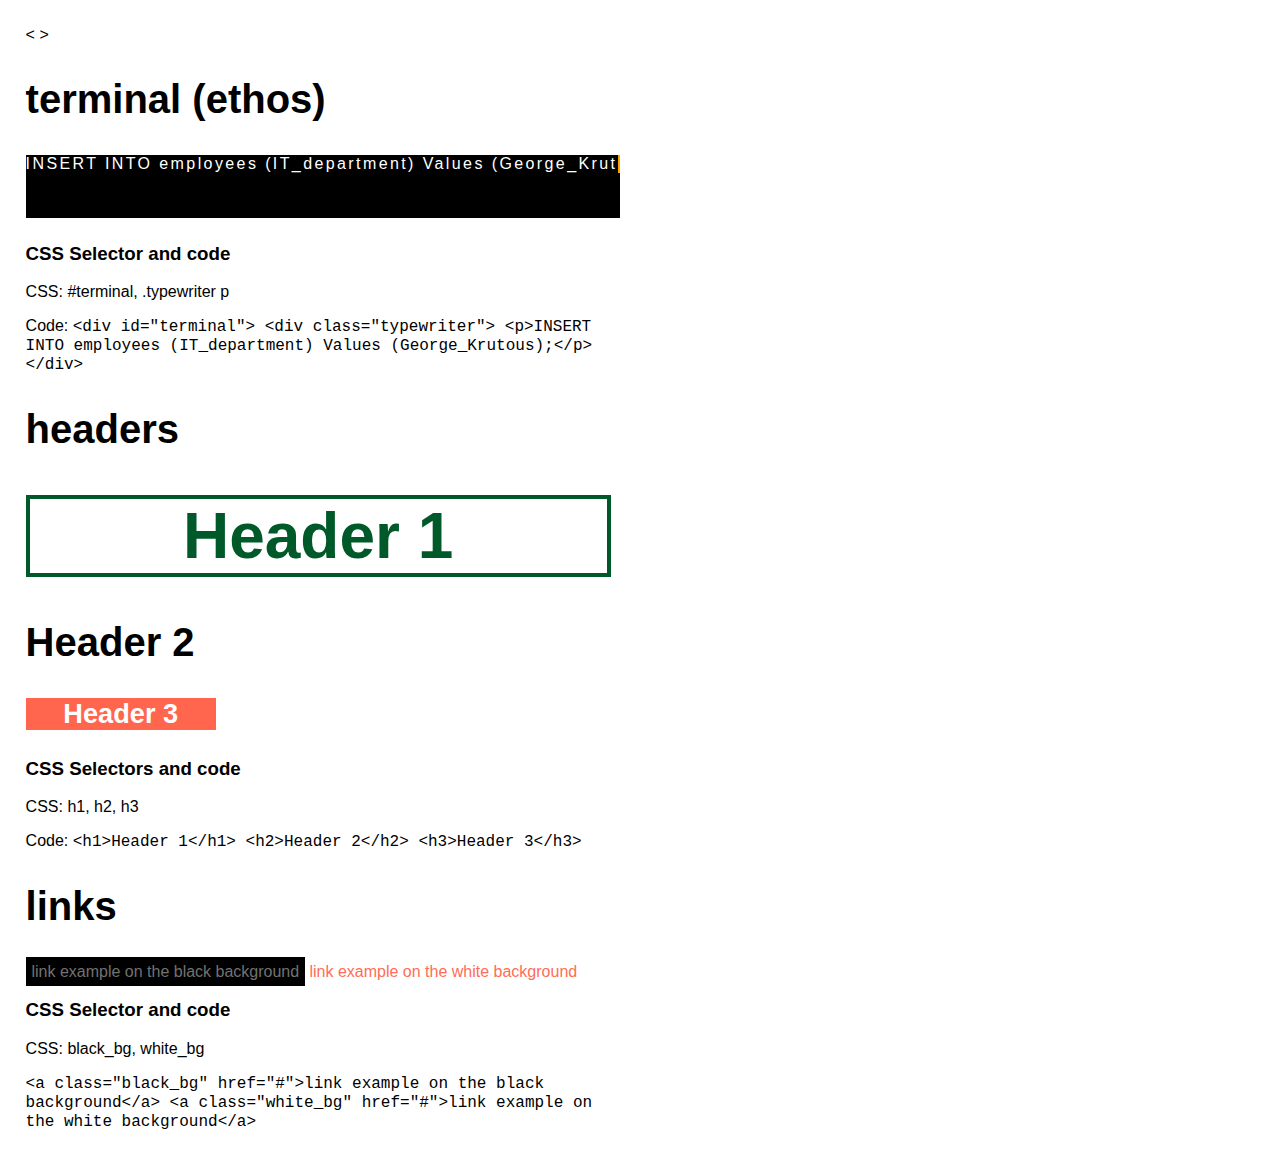
==== P03/styleguide.html @ b9948548 "main files upload" ====
<!DOCTYPE html>
<html lang="en">
    <head>
        <meta name="viewport" content="width=device-width,initial-scale=1">
        <meta charset="utf-8">
        <title>George Krutous</title>
        <link rel="stylesheet" href="css/normalize.css">
        <link rel="stylesheet" href="css/grid.css">
        <link rel="stylesheet" href="css/main.css">
    </head> 
    <body>
        <!--https://css-tricks.com/snippets/css/typewriter-effect/-->
        
        
        &lt;   &gt;
        
        
        <h2>terminal (ethos)</h2>
        
            <div id="terminal">
                <div class="typewriter">
                    <p>INSERT INTO employees (IT_department)
                    Values (George_Krutous);</p>
                </div>
            </div>
        
            <div class="wrapper">
            <section>
                    
                
                    <h3>CSS Selector and code</h3>
                    <p>CSS: #terminal, .typewriter p</p>
                    <p>Code: 
                        <code> &lt;div id="terminal"&gt;
                        &lt;div class="typewriter"&gt;
                            &lt;p&gt;INSERT INTO employees (IT_department)
                            Values (George_Krutous);&lt;/p&gt;
                        &lt;/div&gt; 
                        </code>
                    </p>
            </section>
            
            <section>
                <h2>headers</h2>

                    <h1>Header 1</h1>
                    <h2>Header 2</h2>
                    <h3 class="style_guide">Header 3</h3>

                <h3>CSS Selectors and code</h3>
                    <p>CSS: h1, h2, h3</p>
                    <p>Code: 
                        <code>
                        &lt;h1&gt;Header 1&lt;/h1&gt;
                        &lt;h2&gt;Header 2&lt;/h2&gt;
                        &lt;h3&gt;Header 3&lt;/h3&gt;
                        </code>
                    </p>
            </section>    
            
            <section>
                  <h2>links</h2>   
                <a class="black_bg" href="#">link example on the black background</a>
                <a class="white_bg" href="#">link example on the white background</a>
                
                <h3>CSS Selector and code</h3>
                <p>CSS: black_bg, white_bg</p>
                <code>
                    &lt;a class="black_bg" href="#"&gt;link example on the black background&lt;/a&gt;
                    &lt;a class="white_bg" href="#"&gt;link example on the white background&lt;/a&gt;
                </code>
            </section>    
                
                
            
            
            
                
            
        </div>
    </body>
</html>
---- P03/css/grid.css ----
/* based on https://www.w3schools.com/css/css3_flexbox.asp and https://css-tricks.com/snippets/css/a-guide-to-flexbox/  and weel 3 lecture*/

*{
    box-sizing: border-box;
}

.flex-container{
    display: flex;

}

.flex-container .col {
    flex: 1;
}

.flex-container-1of10{
    display: flex;
}

.flex-container-3of10 {
    display: flex;
}

.flex-container-5of10{
    display: flex;
}

.flex-container-1of10 .col{
    width: 10%;
}

.flex-container-3of10 .col{

    width: 33.33333%;
}

.flex-container-5of10 .col{

    width: 50%;
}



@media screen and (max-width: 768px) { /* smaller than 768px */

  /*  .flex-container, .flex-container-3of10 .flex-container-5of10 .flex-container-1of10 {
        display: block;
    }

    .flex-container .col, .flex-container-3of10 .flex-container-5of10 .flex-container-1of10 .col {
        width: 100%;
    }*/

 .parallax-about-2 .flex-container, .flex-container-3of10, .flex-container-5of10, .flex-container-1of10 {
    display: block;
    .col {
      width: 100%;
    }
  }

}

@media screen and (max-width: 1147px) { /* smaller than 768px */

  /*  .flex-container, .flex-container-3of10 .flex-container-5of10 .flex-container-1of10 {
        display: block;
    }

    .flex-container .col, .flex-container-3of10 .flex-container-5of10 .flex-container-1of10 .col {
        width: 100%;
    }*/

  .flex-container, .flex-container-3of10, .flex-container-5of10, .flex-container-1of10 {
    display: block;
    .col {
      width: 100%;
    }
  }

}
---- P03/css/main.css ----
html{
    margin: 2% 2% 2% 2%; /* top right bottom left */
}


.typewriter p {
  overflow: hidden; /* Ensures the content is not revealed until the animation */
  border-right: .15em solid orange; /* The typwriter cursor */
  white-space: nowrap; /* Keeps the content on a single line */
  margin: 0 auto; /* Gives that scrolling effect as the typing happens */
  letter-spacing: .15em; /* Adjust as needed */
  animation: 
    typing 5.5s steps(40, end),
    blink-caret .75s step-end infinite;
    color: white;
}



/* The typing effect */
@keyframes typing {
  from { width: 0 }
  to { width: 100% }
}

/* The typewriter cursor effect */
@keyframes blink-caret {
  from, to { border-color: transparent }
  50% { border-color: orange; }
}

#terminal {
    background-color: black;
    width: 66vh;
    height: 7vh;
    margin-bottom: 2%;
}

.breaker{
    
}

h1{
    font-size: 4rem;
    color: #005928;
    border-bottom: 0.25rem solid #005928;
    border-top: 0.25rem solid #005928;
    border-left: 0.25rem solid #005928;  
    border-right: 0.25rem solid #005928;   
    text-align: center;
    
}

h2{
    font-size: 2.5rem;
    
    
}

.style_guide{ /*h3*/
    font-size: 1.7rem;
    background-color: #FF664D;
    color: white;
    max-width: 7em;
    text-align: center;
}

.wrapper{
    max-width: 65vh;
}

.black_bg{
    background: black;
    text-decoration: none;
    color: #727272;
    padding: 1% 1% 1% 1%;
}

.black_bg:hover, .black_bg:active {
    background: #272727;
    text-decoration: underline;
    text-decoration-color: #FF654C;
    color: white;
}

.white_bg {
    background: white;
    text-decoration: none;
    color: #FF6D55;
}

.white_bg:hover, .white_bg:active{
    text-decoration: underline;
    text-decoration-color: black;
}
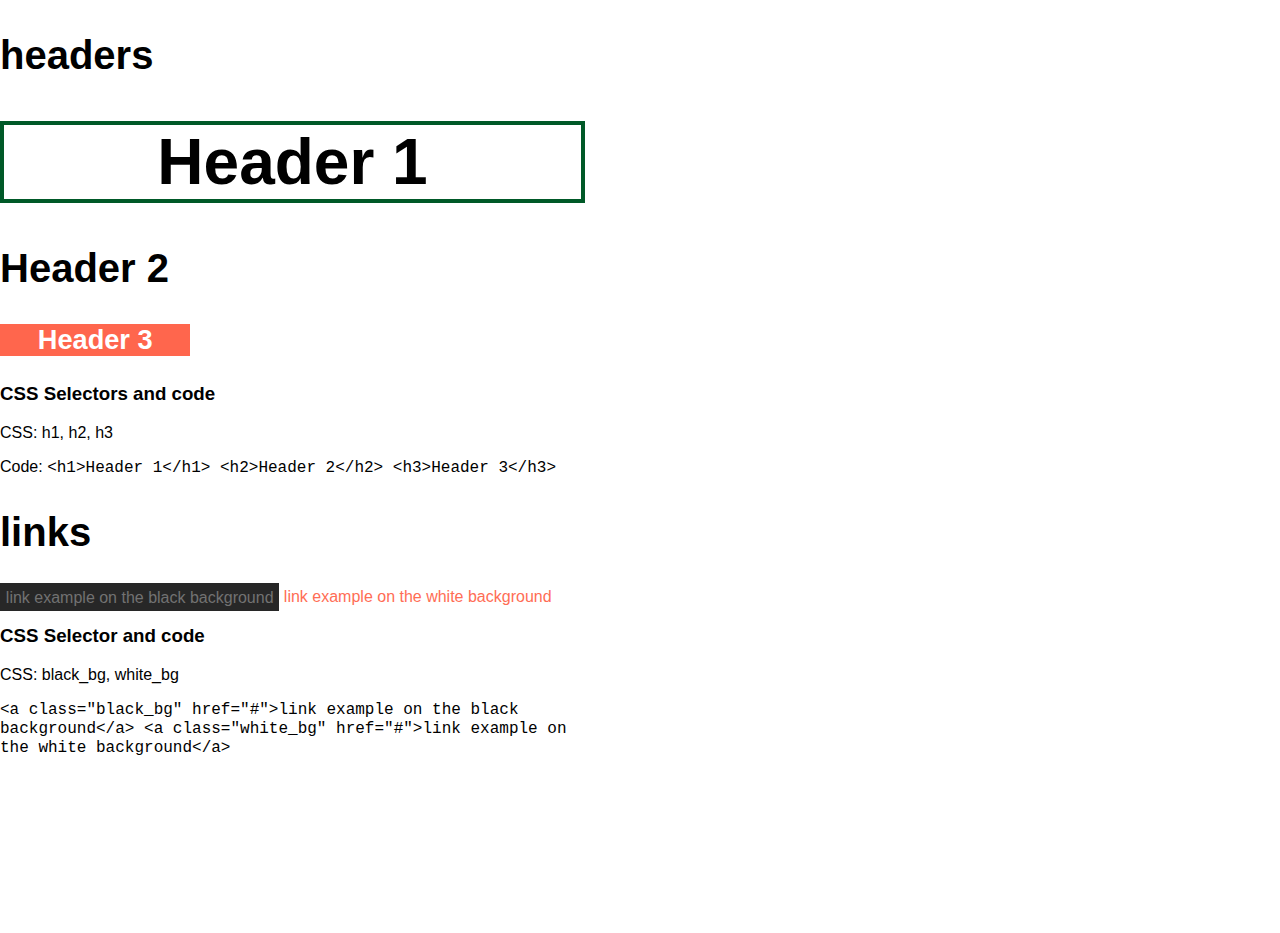
==== commit d0223de0: "references and prepos" ====
--- a/P03/styleguide.html
+++ b/P03/styleguide.html
@@ -1,82 +1,61 @@
 <!DOCTYPE html>
 <html lang="en">
-    <head>
-        <meta name="viewport" content="width=device-width,initial-scale=1">
-        <meta charset="utf-8">
-        <title>George Krutous</title>
-        <link rel="stylesheet" href="css/normalize.css">
-        <link rel="stylesheet" href="css/grid.css">
-        <link rel="stylesheet" href="css/main.css">
-    </head> 
-    <body>
-        <!--https://css-tricks.com/snippets/css/typewriter-effect/-->
-        
-        
-        &lt;   &gt;
-        
-        
-        <h2>terminal (ethos)</h2>
-        
-            <div id="terminal">
-                <div class="typewriter">
-                    <p>INSERT INTO employees (IT_department)
-                    Values (George_Krutous);</p>
-                </div>
-            </div>
-        
-            <div class="wrapper">
-            <section>
-                    
-                
-                    <h3>CSS Selector and code</h3>
-                    <p>CSS: #terminal, .typewriter p</p>
-                    <p>Code: 
-                        <code> &lt;div id="terminal"&gt;
-                        &lt;div class="typewriter"&gt;
-                            &lt;p&gt;INSERT INTO employees (IT_department)
-                            Values (George_Krutous);&lt;/p&gt;
-                        &lt;/div&gt; 
-                        </code>
-                    </p>
-            </section>
-            
-            <section>
-                <h2>headers</h2>
-
-                    <h1>Header 1</h1>
-                    <h2>Header 2</h2>
-                    <h3 class="style_guide">Header 3</h3>
-
-                <h3>CSS Selectors and code</h3>
-                    <p>CSS: h1, h2, h3</p>
-                    <p>Code: 
-                        <code>
-                        &lt;h1&gt;Header 1&lt;/h1&gt;
-                        &lt;h2&gt;Header 2&lt;/h2&gt;
-                        &lt;h3&gt;Header 3&lt;/h3&gt;
-                        </code>
-                    </p>
-            </section>    
-            
-            <section>
-                  <h2>links</h2>   
-                <a class="black_bg" href="#">link example on the black background</a>
-                <a class="white_bg" href="#">link example on the white background</a>
-                
-                <h3>CSS Selector and code</h3>
-                <p>CSS: black_bg, white_bg</p>
-                <code>
-                    &lt;a class="black_bg" href="#"&gt;link example on the black background&lt;/a&gt;
-                    &lt;a class="white_bg" href="#"&gt;link example on the white background&lt;/a&gt;
+   <head>
+      <meta name="viewport" content="width=device-width,initial-scale=1">
+      <meta charset="utf-8">
+      <title>George Krutous</title>
+      <link rel="stylesheet" href="css/normalize.css">
+      <link rel="stylesheet" href="css/grid.css">
+      <link rel="stylesheet" href="css/main.css">
+   </head>
+   <body>
+      <!--https://css-tricks.com/snippets/css/typewriter-effect/-->
+      <!--<h2>terminal (ethos)</h2>
+         <div id="terminal">
+             <div class="typewriter">
+                 <p>INSERT INTO employees (IT_department)
+                 Values (George_Krutous);</p>
+             </div>
+         </div>-->
+      <div class="wrapper">
+         <!--<section>
+            <h3>CSS Selector and code</h3>
+            <p>CSS: #terminal, .typewriter p</p>
+            <p>Code: 
+                <code> &lt;div id="terminal"&gt;
+                &lt;div class="typewriter"&gt;
+                    &lt;p&gt;INSERT INTO employees (IT_department)
+                    Values (George_Krutous);&lt;/p&gt;
+                &lt;/div&gt; 
                 </code>
-            </section>    
-                
-                
-            
-            
-            
-                
-            
-        </div>
-    </body>
+            </p>
+            </section>-->
+         <section class="styleguide">
+            <h2>headers</h2>
+            <h1>Header 1</h1>
+            <h2>Header 2</h2>
+            <h3 class="style_guide">Header 3</h3>
+            <h3>CSS Selectors and code</h3>
+            <p>CSS: h1, h2, h3</p>
+            <p>Code: 
+               <code>
+               &lt;h1&gt;Header 1&lt;/h1&gt;
+               &lt;h2&gt;Header 2&lt;/h2&gt;
+               &lt;h3&gt;Header 3&lt;/h3&gt;
+               </code>
+            </p>
+         </section>
+         <section>
+            <h2>links</h2>
+            <a class="black_bg" href="#">link example on the black background</a>
+            <a class="white_bg" href="#">link example on the white background</a>
+            <h3>CSS Selector and code</h3>
+            <p>CSS: black_bg, white_bg</p>
+            <code>
+            &lt;a class="black_bg" href="#"&gt;link example on the black background&lt;/a&gt;
+            &lt;a class="white_bg" href="#"&gt;link example on the white background&lt;/a&gt;
+            </code>
+         </section>
+      </div>
+   </body>
 </html>--- a/P03/css/grid.css
+++ b/P03/css/grid.css
@@ -1,80 +1 @@
-/* based on https://www.w3schools.com/css/css3_flexbox.asp and https://css-tricks.com/snippets/css/a-guide-to-flexbox/  and weel 3 lecture*/
-
-*{
-    box-sizing: border-box;
-}
-
-.flex-container{
-    display: flex;
-
-}
-
-.flex-container .col {
-    flex: 1;
-}
-
-.flex-container-1of10{
-    display: flex;
-}
-
-.flex-container-3of10 {
-    display: flex;
-}
-
-.flex-container-5of10{
-    display: flex;
-}
-
-.flex-container-1of10 .col{
-    width: 10%;
-}
-
-.flex-container-3of10 .col{
-
-    width: 33.33333%;
-}
-
-.flex-container-5of10 .col{
-
-    width: 50%;
-}
-
-
-
-@media screen and (max-width: 768px) { /* smaller than 768px */
-
-  /*  .flex-container, .flex-container-3of10 .flex-container-5of10 .flex-container-1of10 {
-        display: block;
-    }
-
-    .flex-container .col, .flex-container-3of10 .flex-container-5of10 .flex-container-1of10 .col {
-        width: 100%;
-    }*/
-
- .parallax-about-2 .flex-container, .flex-container-3of10, .flex-container-5of10, .flex-container-1of10 {
-    display: block;
-    .col {
-      width: 100%;
-    }
-  }
-
-}
-
-@media screen and (max-width: 1147px) { /* smaller than 768px */
-
-  /*  .flex-container, .flex-container-3of10 .flex-container-5of10 .flex-container-1of10 {
-        display: block;
-    }
-
-    .flex-container .col, .flex-container-3of10 .flex-container-5of10 .flex-container-1of10 .col {
-        width: 100%;
-    }*/
-
-  .flex-container, .flex-container-3of10, .flex-container-5of10, .flex-container-1of10 {
-    display: block;
-    .col {
-      width: 100%;
-    }
-  }
-
-}
+*{-webkit-box-sizing:border-box;box-sizing:border-box}.container{display:-webkit-box;display:-ms-flexbox;display:flex;-webkit-box-orient:horizontal;-webkit-box-direction:normal;-ms-flex-direction:row;flex-direction:row;-ms-flex-wrap:nowrap;flex-wrap:nowrap;-webkit-box-pack:center;-ms-flex-pack:center;justify-content:center}.row:after{content:"";clear:both;display:table}[class*=col-]{float:left;padding:2%}.col-1{width:8.33%}.col-2{width:16.66%}.col-3{width:25%}.col-4{width:33.33%}.col-5{width:41.66%}.col-6{width:50%}.col-7{width:58.33%}.col-8{width:66.66%}.col-9{width:75%}.col-10{width:83.33%}.col-11{width:91.66%}.col-12{width:100%}@media screen and (max-width:880px){[class*=col-]{width:100%}.container_right{text-align:left}.biography img{max-width:25%;height:auto;border-radius:50%;margin-top:20%;margin-left:10%}.biography{width:100%;height:auto;padding-top:20%}.section_container{height:auto}}--- a/P03/css/main.css
+++ b/P03/css/main.css
@@ -1,95 +1 @@
-html{
-    margin: 2% 2% 2% 2%; /* top right bottom left */
-}
-
-
-.typewriter p {
-  overflow: hidden; /* Ensures the content is not revealed until the animation */
-  border-right: .15em solid orange; /* The typwriter cursor */
-  white-space: nowrap; /* Keeps the content on a single line */
-  margin: 0 auto; /* Gives that scrolling effect as the typing happens */
-  letter-spacing: .15em; /* Adjust as needed */
-  animation: 
-    typing 5.5s steps(40, end),
-    blink-caret .75s step-end infinite;
-    color: white;
-}
-
-
-
-/* The typing effect */
-@keyframes typing {
-  from { width: 0 }
-  to { width: 100% }
-}
-
-/* The typewriter cursor effect */
-@keyframes blink-caret {
-  from, to { border-color: transparent }
-  50% { border-color: orange; }
-}
-
-#terminal {
-    background-color: black;
-    width: 66vh;
-    height: 7vh;
-    margin-bottom: 2%;
-}
-
-.breaker{
-    
-}
-
-h1{
-    font-size: 4rem;
-    color: #005928;
-    border-bottom: 0.25rem solid #005928;
-    border-top: 0.25rem solid #005928;
-    border-left: 0.25rem solid #005928;  
-    border-right: 0.25rem solid #005928;   
-    text-align: center;
-    
-}
-
-h2{
-    font-size: 2.5rem;
-    
-    
-}
-
-.style_guide{ /*h3*/
-    font-size: 1.7rem;
-    background-color: #FF664D;
-    color: white;
-    max-width: 7em;
-    text-align: center;
-}
-
-.wrapper{
-    max-width: 65vh;
-}
-
-.black_bg{
-    background: black;
-    text-decoration: none;
-    color: #727272;
-    padding: 1% 1% 1% 1%;
-}
-
-.black_bg:hover, .black_bg:active {
-    background: #272727;
-    text-decoration: underline;
-    text-decoration-color: #FF654C;
-    color: white;
-}
-
-.white_bg {
-    background: white;
-    text-decoration: none;
-    color: #FF6D55;
-}
-
-.white_bg:hover, .white_bg:active{
-    text-decoration: underline;
-    text-decoration-color: black;
-}+body,html{height:100%}h1{font-size:4rem;color:white;border-bottom:0.25rem solid #005928;border-top:0.25rem solid #005928;border-left:0.25rem solid #005928;border-right:0.25rem solid #005928;text-align:center}h2{font-size:2.5rem}.style_guide{font-size:1.7rem;background-color:#FF664D;color:white;max-width:7em;text-align:center}.wrapper{max-width:65vh}.black_bg{background:#272727;text-decoration:none;color:#727272;padding:1% 1% 1% 1%}.black_bg:active,.black_bg:hover{background:#272727;text-decoration:underline;-webkit-text-decoration-color:#FF654C;text-decoration-color:#FF654C;color:white}.white_bg{background:white;text-decoration:none;color:#FF6D55}.white_bg:active,.white_bg:hover{text-decoration:underline;-webkit-text-decoration-color:black;text-decoration-color:black}.section_container{min-height:100%}.section_content{display:block;margin-left:5%;margin-right:5%}.intro_section{width:100%;padding-bottom:20%;min-height:auto;padding-top:20%;background-image:url(../img/bg.jpg)}.intro_section h1{display:-webkit-box;display:-ms-flexbox;display:flex;-webkit-box-pack:center;-ms-flex-pack:center;justify-content:center;-webkit-box-align:center;-ms-flex-align:center;align-items:center}.intro_section h3{text-align:center;color:white}.biography{background-color:#FAFAFA;width:100%;height:100%;min-height:100%;padding-top:20%;position:relative}.biography h2{display:-webkit-box;display:-ms-flexbox;display:flex;-webkit-box-pack:center;-ms-flex-pack:center;justify-content:center;-webkit-box-align:center;-ms-flex-align:center;align-items:center;text-align:center;font-size:2.0rem}.biography p{color:#474747;line-height:1.6}.biography img{max-width:50%;height:auto;border-radius:50%;margin-top:20%;margin-left:10%}.resume{width:100%;height:100%;min-height:100%;padding-top:20%;background-color:white;position:relative}.container_right{text-align:right}.container_left{text-align:left}.resume h3:first-child{font-size:1.2rem;background-color:#FF664D;color:white;display:inline-block;padding:0 1.5%;margin-bottom:1.5%}.resume h2{display:-webkit-box;display:-ms-flexbox;display:flex;-webkit-box-pack:center;-ms-flex-pack:center;justify-content:center;-webkit-box-align:center;-ms-flex-align:center;align-items:center;text-align:center;font-size:2.0rem}.portfolio{width:100%;height:auto;min-height:100%;padding-top:20%;background-color:#272727;color:#FEFEFE}.portfolio h2{display:-webkit-box;display:-ms-flexbox;display:flex;-webkit-box-pack:center;-ms-flex-pack:center;justify-content:center;-webkit-box-align:center;-ms-flex-align:center;align-items:center;text-align:center;font-size:2.0rem}.portfolio p{line-height:1.6}footer{background-color:#272727;padding:0 0 0 5%}.navbar{overflow:hidden;background-color:#333;position:fixed;top:0;width:100%;z-index:5}.navbar a{float:left;display:block;color:#f2f2f2;text-align:center;padding:14px 16px;text-decoration:none;font-size:17px}.navbar a:hover{background:#ddd;color:black}.responsive_image{max-width:100%;height:auto}.references h1{font-size:4rem;color:black;border-bottom:0;border-top:0;border-left:0;border-right:0;text-align:center}.styleguide h1{color:black}